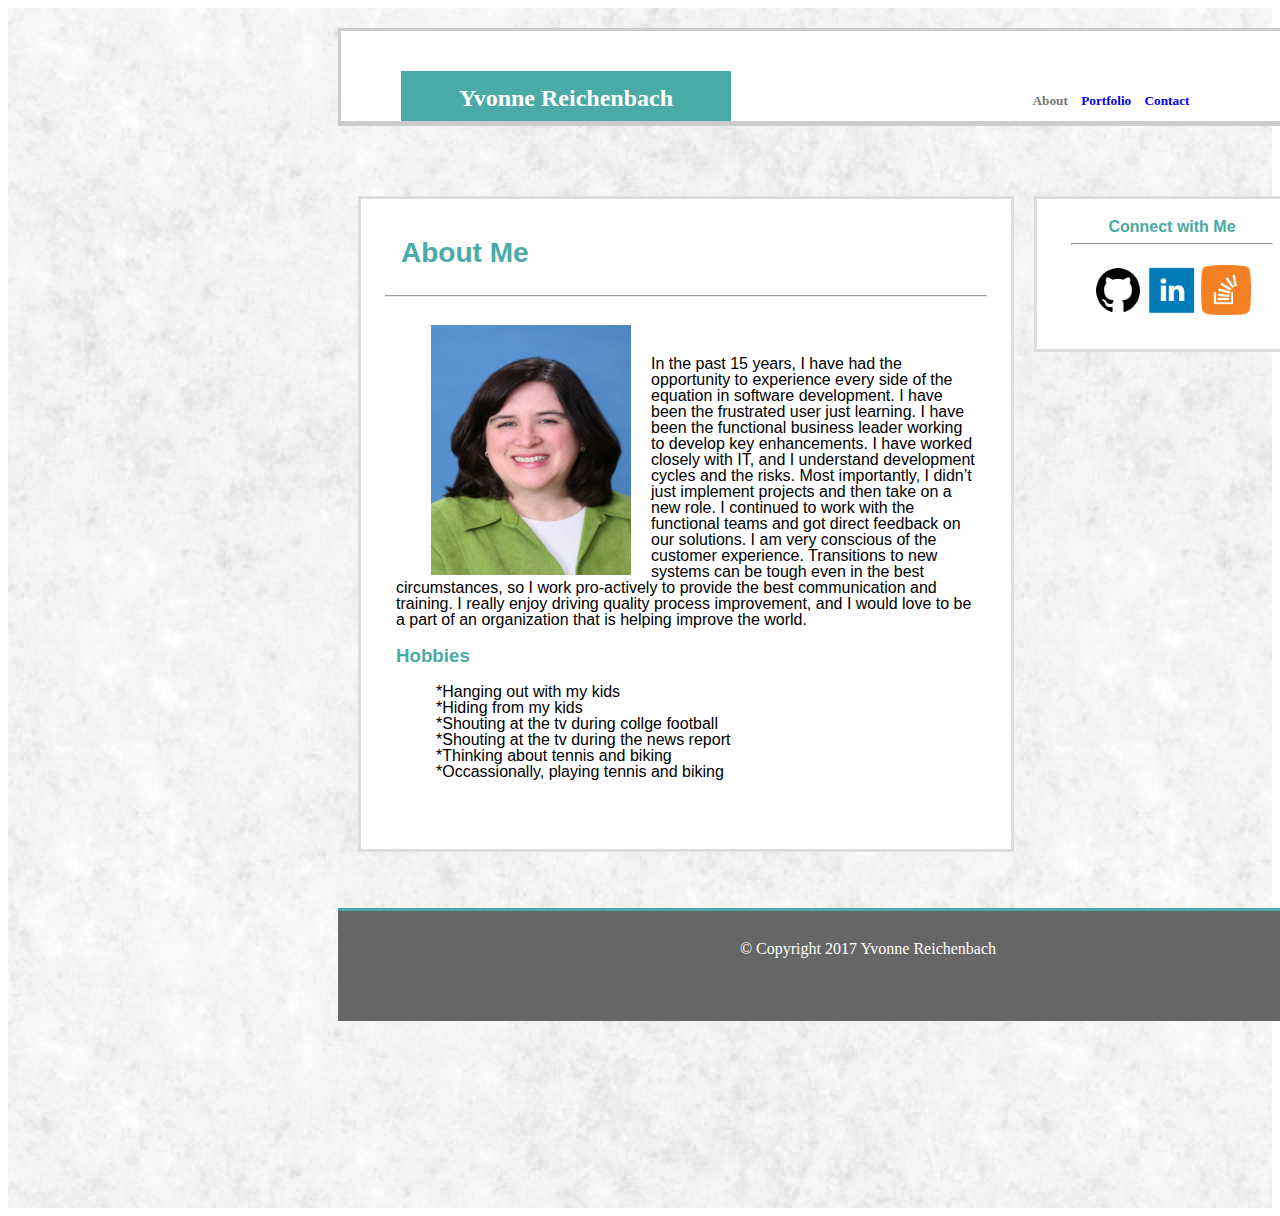
==== index.html @ cf051ebd "Copied Files from Original Portfolio" ====
<!-- About Page - Page 1 -->

<!doctype html>
<html lang="en-us">
 
<link rel="stylesheet" type="text/css" href="./assets/reset.css">
<link rel="stylesheet" type="text/css" href="./assets/style2.css">

<head>
  <meta charset="UTF-8">
  <title>Portfolio</title>
</head>

<body>

  <div class="clearfix"></div>

  <!-- Header -->

    <!--Body Wrapper -->
  <div class="wrapper">

    <Header>

      <h2>Yvonne Reichenbach</h2>  

        <h5>
        About&nbsp; &nbsp; <a href="portfolio.html" style="text-decoration: none">Portfolio</a>&nbsp; &nbsp; <a href="contact.html" style="text-decoration: none">Contact</a>
        </h5>      

    </Header>

      <!--Box Wrapper -->
      <div class="box_wrapper">
       
    <!-- Content Section -->
    <div class="portfolio_box">

      <!-- About Me Box Content -->
        <div id="about">
          About Me
        </div>

        <hr width="600" type="2">

       <div id="photo"> 
          <img width=200 height=250 src="./Images/022013-Yvonne0001.JPG" align=left>
      </div><!-- end #photo -->

      <div class="text">

      <p>In the past 15 years, I have had the opportunity to experience every side of the equation in software development. I have been the frustrated user just learning. I have been the functional business leader working to develop key enhancements. I have worked closely with IT, and I understand development cycles and the risks. Most importantly, I didn’t just implement projects and then take on a new role. I continued to work with the functional teams and got direct feedback on our solutions. I am very conscious of the customer experience. Transitions to new systems can be tough even in the best circumstances, so I work pro-actively to provide the best communication and training. I really enjoy driving quality process improvement, and I would love to be a part of an organization that is helping improve the world.</p>

      <h3>Hobbies</h3>

        <ul>
          <li>Hanging out with my kids</li>
          <li>Hiding from my kids</li>
          <li>Shouting at the tv during collge football</li>
          <li>Shouting at the tv during the news report</li>
          <li>Thinking about tennis and biking</li>
          <li>Occassionally, playing tennis and biking</li>
        </ul>

      </div><!-- end text -->

        </div><!--end .portfolio_box -->

   <div class="connect_box">

      <!-- Connect Box Content -->
        <section id="connect">
          Connect with Me
        </section>
         <hr width="200" type="2">
      

       <div class="favicons">

          <a target="blank" href="https://github.com/Yvolunia"><img id="git" width=50 height=50 src="./Images/if_icon-social-github_211904.png"/></a>

          <a target="_blank" href="https://www.linkedin.com/in/yvonne-reichenbach-cpsm-7987783/"><img id="link" width=50 height=50 src="./Images/if_linkedin_square_color_107091.png"/></a>

          <a target="blank" href="https://stackoverflow.com/users/8743327/y-reichenbach?tab=profile"><img id="stack" width=50 height=50 src="./Images/if_StackOverflow_2613280.png"/></a>
      </div>

     </div><!-- end .connect_box -->
     
 </div><!-- end .box_wrapper -->

 <!-- Footer -->

 <footer>
 	<div id="copy"> © Copyright 2017 Yvonne Reichenbach</div>
 </footer>
  
</body>

</div><!-- end .wrapper -->


</html>
---- assets/style2.css ----
<!-- BEGIN CSS -->
/**Stylesheet for Index**/

* {
	box-sizing: border-box;
	text-align: center;
}

/**Background Text for Entire Page**/

.wrapper {
	width: 100%;
	height: 1200px;
	background: url(../Images/fresh_snow_@2X.png);
}

/**Font Style for Body Text**/

body {
	color: #77777;
	font-size: 24px
	line-height: 32px;
	font-family: 'Arial', Helvtica Neue, Helvetica, sans-serif;

}

/**Header Dimensions and Style*s*/

header {
	padding: 20px;
	margin-top: 20px;
	margin-left: 330px;
	margin-bottom: 20px;
	background: #ffffff;
	width: 1000px;
	height: 50px;
    text-align: center;
	font-family: "Georgia", Times, Times New Roman, serif;
	border-bottom: thick dotted #ff0000;
	border-style: solid;
	border-color: #cccccc;
	float: left;
}

/**Body Dimensions and Styles**/

h2 {
	margin-left: 40px;
	background: #4aaaa5;
	color: #ffffff;
	width: 33%;
	height: 50px;
	line-height: 55px;
	float: left;
}

h5 {
	color: #777777;
	width: 50%;
	line-height: 55px;
	float: right;
}

.box_wrapper {
    margin-left: 350px;
    width: 960px;
    height: 900px;
}

/**Main Content Styles**/

.portfolio_box {
	margin-top: 50px;
	background: #ffffff;
	width: 650px;
	height: 650px;
	border-style: solid;
	border-color: #dddddd;
	float: left;
	position: relative;
}

#about {
	color: #4aaaa5;
	font-size: 28px;
	margin-left: 25px;
	padding: 20px;
    margin-top: 20px;
    margin-left: 20px;
	font-weight: bold;
	text-align: left;
}

#photo
{
	height:200px;
	padding: 20px;
	margin-left: 50px;
	margin-bottom: 20px;
	float: left;
}

.text {
	padding: 35px;
}

h3 {
	color: #4aaaa5;
}

ul li:before {
  content: '*';
}

/**Connect Box Styles**/

.connect_box { 
	background-color: #ffffff;
	margin-left: 20px;
	margin-top: 50px;
	width: 270px;
	height: 150px;
	padding: 10;
	border-style: solid;
	border-color: #dddddd;
	float: left;
}

#connect {
	margin-top: 20px;
	text-align: center;
	color: #4aaaa5;
	font-weight: bold;
}


.favicons {
	text-align: center;
	margin-top: 20px;
	margin-bottom: 10px;
}

/**Footer Styles**/

footer {
	padding: 30px;
	margin-left: 330px;
	background: #666666;
	width: 1000px;
	height: 50px;
    text-align: center;
	font-family: "Georgia", Times, Times New Roman, serif;
	border-top: solid #4aaaa5;
}

#copy {
	color: #ffffff;
}


<!-- END CSS -->
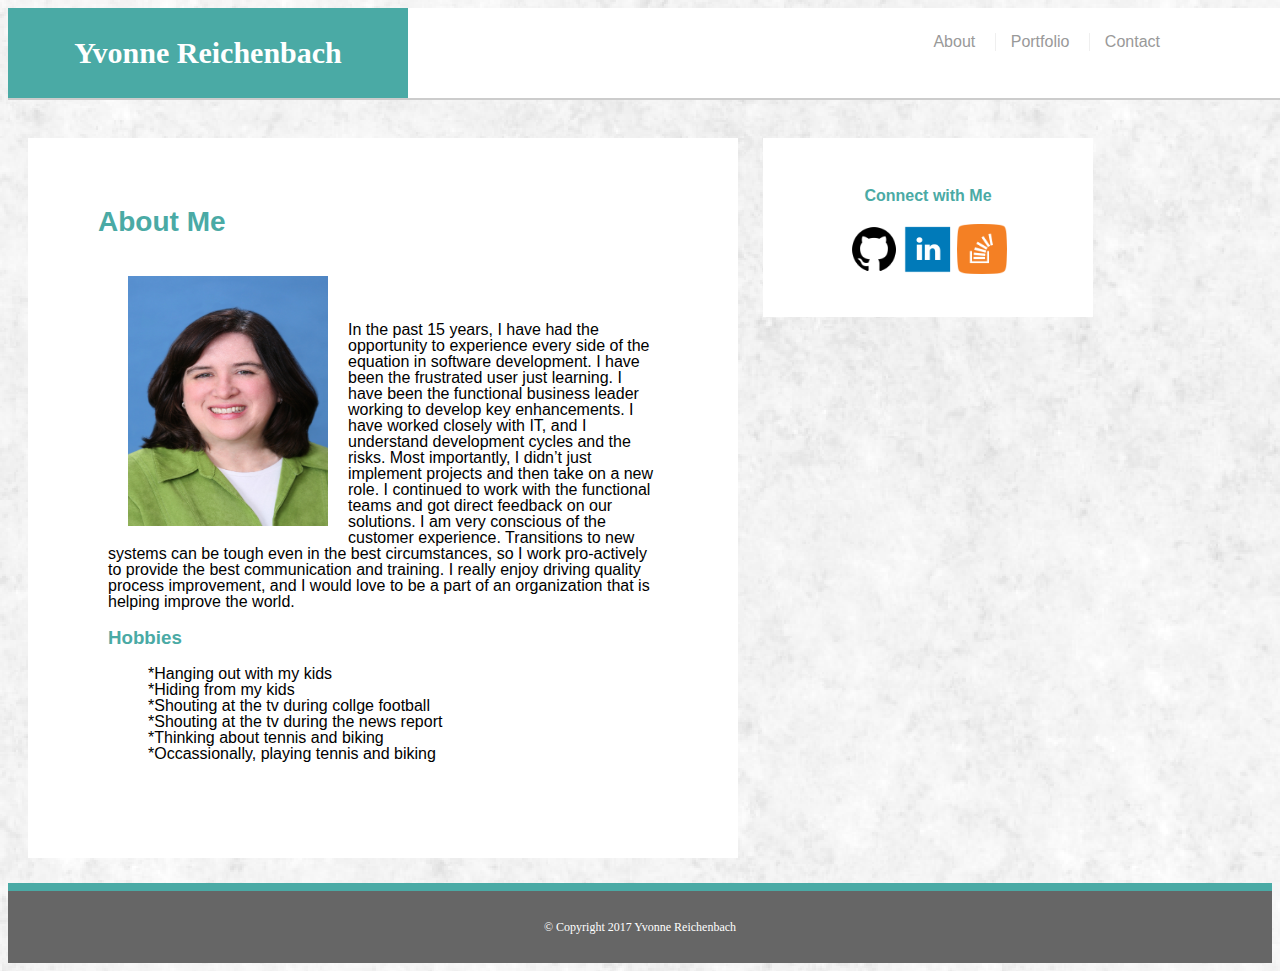
==== commit ad32ac19: "Index-Res-Mod" ====
--- a/index.html
+++ b/index.html
@@ -2,36 +2,32 @@
 
 <!doctype html>
 <html lang="en-us">
- 
-<link rel="stylesheet" type="text/css" href="./assets/reset.css">
-<link rel="stylesheet" type="text/css" href="./assets/style2.css">
 
 <head>
   <meta charset="UTF-8">
-  <title>Portfolio</title>
+  <meta name="viewport" content="width=device-width, initial-scale=1.0">
+  <title>Index</title>
+  <link rel="stylesheet" type="text/css" href="./assets/reset.css">
+  <link rel="stylesheet" type="text/css" href="./assets/style2.css">
 </head>
 
 <body>
 
-  <div class="clearfix"></div>
-
   <!-- Header -->
 
-    <!--Body Wrapper -->
-  <div class="wrapper">
-
-    <Header>
-
-      <h2>Yvonne Reichenbach</h2>  
-
-        <h5>
-        About&nbsp; &nbsp; <a href="portfolio.html" style="text-decoration: none">Portfolio</a>&nbsp; &nbsp; <a href="contact.html" style="text-decoration: none">Contact</a>
-        </h5>      
-
-    </Header>
+    <header id="masthead">
+      <div class="container">
+        <a href="index.html" id="logo">Yvonne Reichenbach</a>
+        <nav>
+        <a href="index.html">About</a>
+        <a href="portfolio.html">Portfolio</a>
+        <a href="contact.html">Contact</a>
+        </nav> 
+      </div>     
+    </header>
 
       <!--Box Wrapper -->
-      <div class="box_wrapper">
+<div class="box_wrapper">
        
     <!-- Content Section -->
     <div class="portfolio_box">
@@ -40,8 +36,6 @@
         <div id="about">
           About Me
         </div>
-
-        <hr width="600" type="2">
 
        <div id="photo"> 
           <img width=200 height=250 src="./Images/022013-Yvonne0001.JPG" align=left>
@@ -72,9 +66,7 @@
         <section id="connect">
           Connect with Me
         </section>
-         <hr width="200" type="2">
       
-
        <div class="favicons">
 
           <a target="blank" href="https://github.com/Yvolunia"><img id="git" width=50 height=50 src="./Images/if_icon-social-github_211904.png"/></a>
@@ -96,7 +88,5 @@
   
 </body>
 
-</div><!-- end .wrapper -->
-
 
 </html>
--- a/assets/style2.css
+++ b/assets/style2.css
@@ -3,16 +3,8 @@
 
 * {
 	box-sizing: border-box;
-	text-align: center;
-}
-
-/**Background Text for Entire Page**/
-
-.wrapper {
-	width: 100%;
-	height: 1200px;
-	background: url(../Images/fresh_snow_@2X.png);
-}
+}
+
 
 /**Font Style for Body Text**/
 
@@ -21,63 +13,75 @@
 	font-size: 24px
 	line-height: 32px;
 	font-family: 'Arial', Helvtica Neue, Helvetica, sans-serif;
-
+    background: url(../Images/fresh_snow_@2X.png);
 }
 
 /**Header Dimensions and Style*s*/
 
-header {
-	padding: 20px;
-	margin-top: 20px;
-	margin-left: 330px;
-	margin-bottom: 20px;
+#masthead {
+  position: fixed;
+  z-index: 99;
+  width: 100%;
+  margin: 0 0 30px;
+  overflow: auto;
+  color: #fff;
+  background: #fff;
+  border-bottom: 2px solid #ccc;
+}
+
+#logo {
+  float: left;
+  width: 400px;
+  height: 90px;
+  font-family: Georgia, Times, "Times New Roman", serif;
+  font-size: 30px;
+  font-weight: 700;
+  line-height: 90px;
+  color: #fff;
+  text-align: center;
+  text-decoration: none;
+  background: #4aaaa5;
+}
+
+
+nav {
+  float: right;
+  margin-top: 25px;
+  margin-right: 10%;
+}
+
+nav a {
+  display: inline-block;
+  padding-left: 15px;
+  margin-left: 15px;
+  line-height: 18px;
+  color: #999;
+  text-decoration: none;
+  border-left: 1px solid #efefef;
+}
+nav a:first-child {
+  border-left: 0 none;
+}
+
+/**Body Dimensions and Styles**/
+
+.box_wrapper {
+	padding-top: 130px;
+	margin-left: 20px;
+}
+
+
+/**Main Content Styles**/
+
+.portfolio_box {
+	float: left;
 	background: #ffffff;
-	width: 1000px;
-	height: 50px;
-    text-align: center;
-	font-family: "Georgia", Times, Times New Roman, serif;
-	border-bottom: thick dotted #ff0000;
-	border-style: solid;
-	border-color: #cccccc;
-	float: left;
-}
-
-/**Body Dimensions and Styles**/
-
-h2 {
-	margin-left: 40px;
-	background: #4aaaa5;
-	color: #ffffff;
-	width: 33%;
-	height: 50px;
-	line-height: 55px;
-	float: left;
-}
-
-h5 {
-	color: #777777;
-	width: 50%;
-	line-height: 55px;
-	float: right;
-}
-
-.box_wrapper {
-    margin-left: 350px;
-    width: 960px;
-    height: 900px;
-}
-
-/**Main Content Styles**/
-
-.portfolio_box {
-	margin-top: 50px;
-	background: #ffffff;
-	width: 650px;
-	height: 650px;
-	border-style: solid;
+	width: 100%;
+	max-width: 650px;
+	padding: 30px;
+	border-style: 1px solid;
 	border-color: #dddddd;
-	float: left;
-	position: relative;
+	margin-bottom: 25px;
 }
 
 #about {
@@ -96,12 +100,12 @@
 	height:200px;
 	padding: 20px;
 	margin-left: 50px;
-	margin-bottom: 20px;
+	margin-bottom: 40px;
 	float: left;
 }
 
 .text {
-	padding: 35px;
+	padding: 50px;
 }
 
 h3 {
@@ -115,15 +119,15 @@
 /**Connect Box Styles**/
 
 .connect_box { 
+	float: left;
+	width: 100%;
+	max-width: 270px;
+	padding: 30px;
 	background-color: #ffffff;
-	margin-left: 20px;
-	margin-top: 50px;
-	width: 270px;
-	height: 150px;
-	padding: 10;
-	border-style: solid;
+	margin-bottom: 20px;
+	border-style: 1px solid;
 	border-color: #dddddd;
-	float: left;
+	margin-left: 25px;
 }
 
 #connect {
@@ -143,19 +147,89 @@
 /**Footer Styles**/
 
 footer {
-	padding: 30px;
-	margin-left: 330px;
+	padding: 30px 0;
+	clear: both;
+	font-size: 12px;
 	background: #666666;
-	width: 1000px;
-	height: 50px;
     text-align: center;
 	font-family: "Georgia", Times, Times New Roman, serif;
-	border-top: solid #4aaaa5;
+	border-top: 8px solid #4aaaa5;
 }
 
 #copy {
 	color: #ffffff;
 }
 
+ @media screen and (max-width: 980px) {
+
+ 	.container {
+ 		padding: 0 20px;
+ 		max-width: 768px;
+ 	}
+
+ 	.box_wrapper {
+ 		padding-top: 130px;
+ 		padding-left: 10px;
+ 	}
+
+ 	.portfolio_box {
+ 		width: 50%;
+ 	}
+
+ 	.connect_box {
+ 		width: 50%;
+ 	}
+  
+    }
+
+ @media screen and (max-width: 768px) {
+
+ 	.portfolio_box {
+ 		width: 100%;
+ 		margin-top: 25px;
+ 	}
+
+ 	.connect_box {
+ 		width: 100%;
+ 	}
+
+ 	.box_wrapper {
+ 		overflow: auto;
+ 	}
+
+ }
+
+ @media screen and (max-width: 640px) {
+  #masthead {
+  	position: static;
+  	margin-bottom: 20px;
+  }
+ 
+   .container {
+   	  padding: 0
+   }
+
+   #logo {
+   	  width: 100%;
+   }
+
+   nav {
+   	  text-align: center;
+   	  width: 100%;
+   	  margin: 15px 0;
+   	  float: left;
+   	}
+
+   	nav a {
+   		width: 30px;
+   		padding-left: 0;
+   		margin-left: 0;
+   	}
+
+   }
+
+
+
+
 
 <!-- END CSS -->